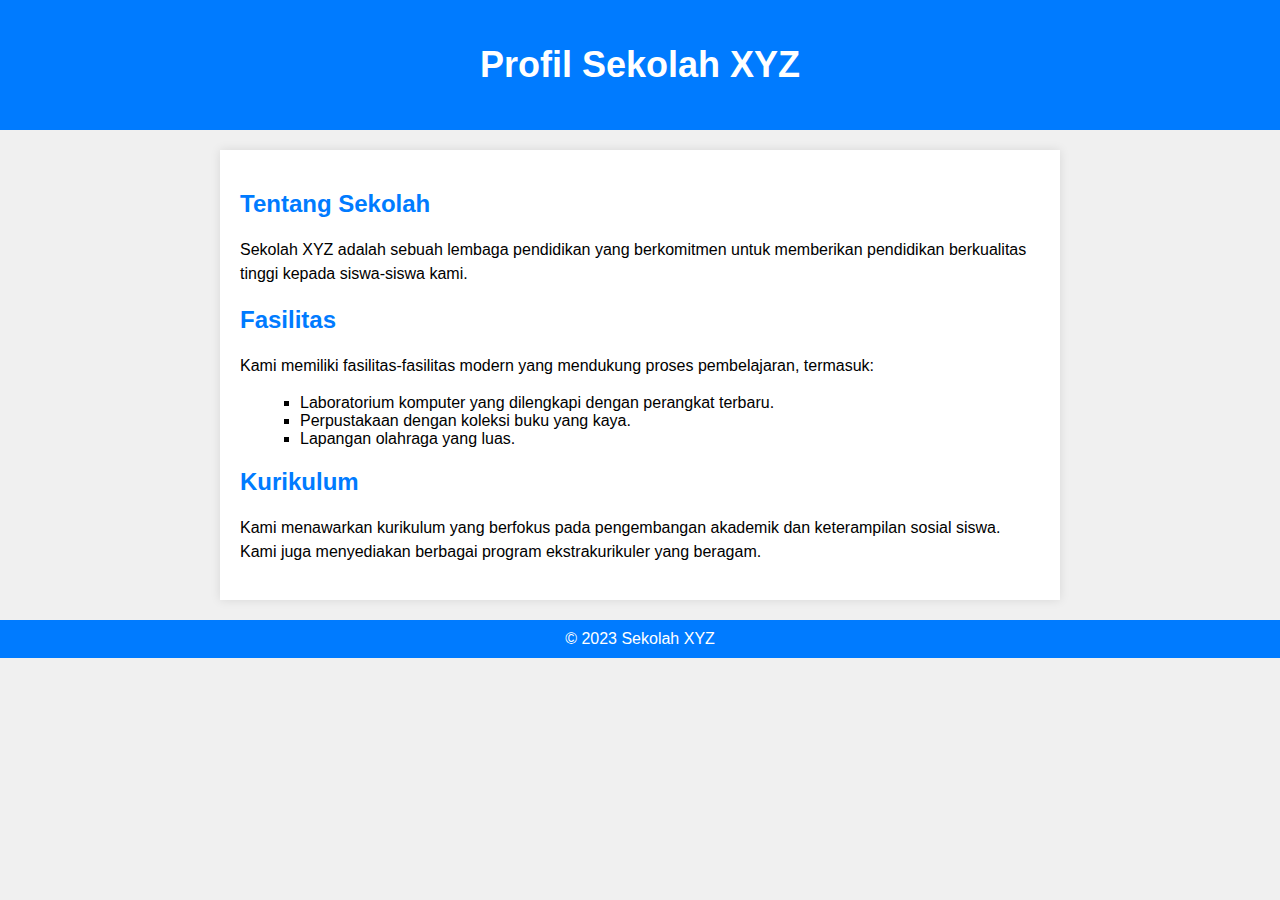
==== index.html @ 61d0d0b9 "Update index.html" ====
<!DOCTYPE html>
<html lang="id">
<head>
    <meta charset="UTF-8">
    <meta name="viewport" content="width=device-width, initial-scale=1.0">
    <title>Profil Sekolah</title>
    <style>
        body {
            font-family: Arial, sans-serif;
            background-color: #f0f0f0;
            margin: 0;
            padding: 0;
        }

        header {
            background-color: #007BFF;
            color: #fff;
            text-align: center;
            padding: 20px;
        }

        h1 {
            font-size: 36px;
        }

        main {
            max-width: 800px;
            margin: 20px auto;
            padding: 20px;
            background-color: #fff;
            box-shadow: 0 0 10px rgba(0, 0, 0, 0.1);
        }

        h2 {
            font-size: 24px;
            color: #007BFF;
        }

        p {
            font-size: 16px;
            line-height: 1.5;
        }

        ul {
            list-style-type: square;
            margin-left: 20px;
        }

        footer {
            background-color: #007BFF;
            color: #fff;
            text-align: center;
            padding: 10px;
        }
    </style>
</head>
<body>
    <header>
        <h1>Profil Sekolah XYZ</h1>
    </header>
    <main>
        <h2>Tentang Sekolah</h2>
        <p>Sekolah XYZ adalah sebuah lembaga pendidikan yang berkomitmen untuk memberikan pendidikan berkualitas tinggi kepada siswa-siswa kami.</p>
        
        <h2>Fasilitas</h2>
        <p>Kami memiliki fasilitas-fasilitas modern yang mendukung proses pembelajaran, termasuk:</p>
        <ul>
            <li>Laboratorium komputer yang dilengkapi dengan perangkat terbaru.</li>
            <li>Perpustakaan dengan koleksi buku yang kaya.</li>
            <li>Lapangan olahraga yang luas.</li>
        </ul>
        
        <h2>Kurikulum</h2>
        <p>Kami menawarkan kurikulum yang berfokus pada pengembangan akademik dan keterampilan sosial siswa. Kami juga menyediakan berbagai program ekstrakurikuler yang beragam.</p>
    </main>
    <footer>
        &copy; 2023 Sekolah XYZ
    </footer>
</body>
</html>
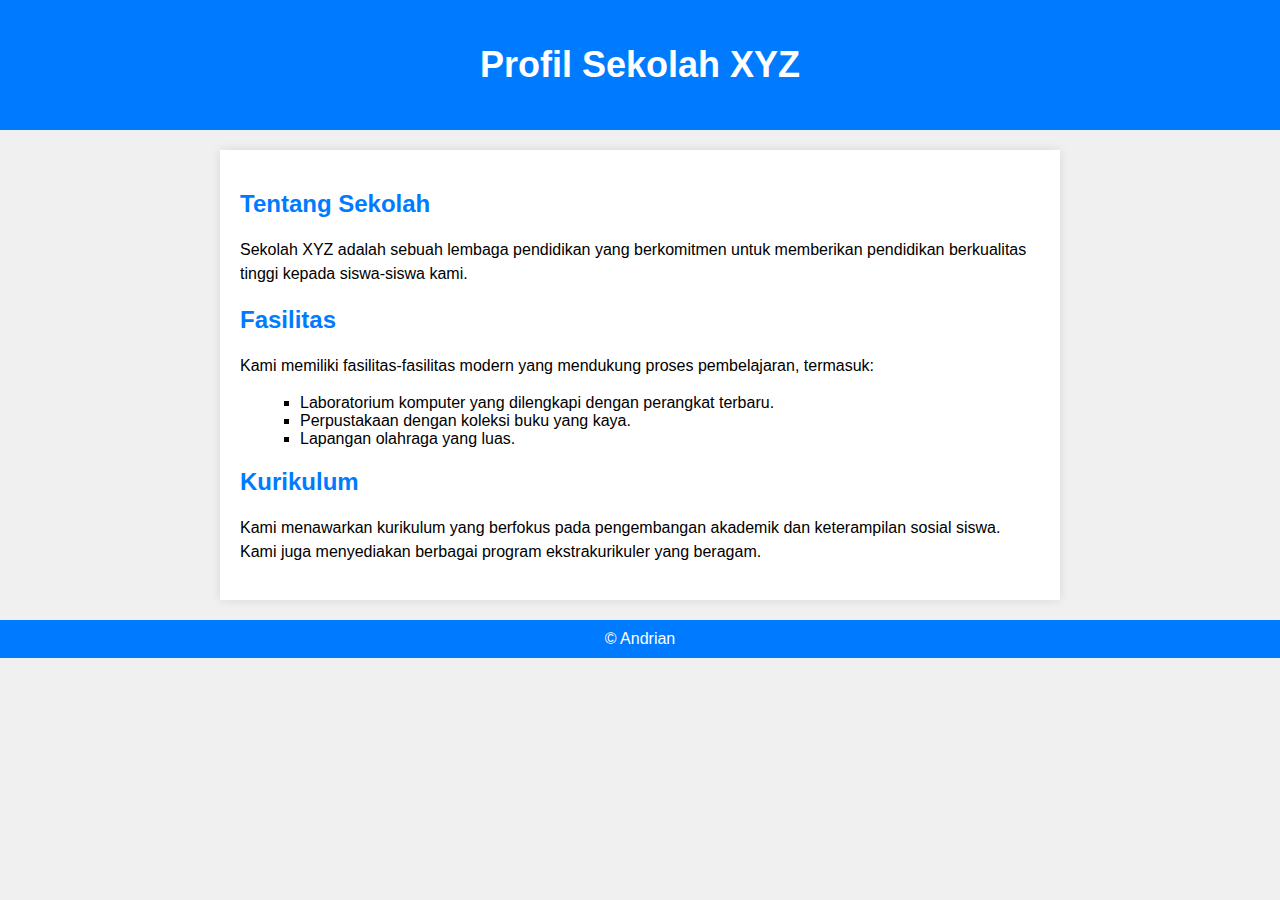
==== commit 62e6bf30: "Update index.html" ====
--- a/index.html
+++ b/index.html
@@ -74,7 +74,7 @@
         <p>Kami menawarkan kurikulum yang berfokus pada pengembangan akademik dan keterampilan sosial siswa. Kami juga menyediakan berbagai program ekstrakurikuler yang beragam.</p>
     </main>
     <footer>
-        &copy; 2023 Sekolah XYZ
+        &copy; Andrian
     </footer>
 </body>
 </html>
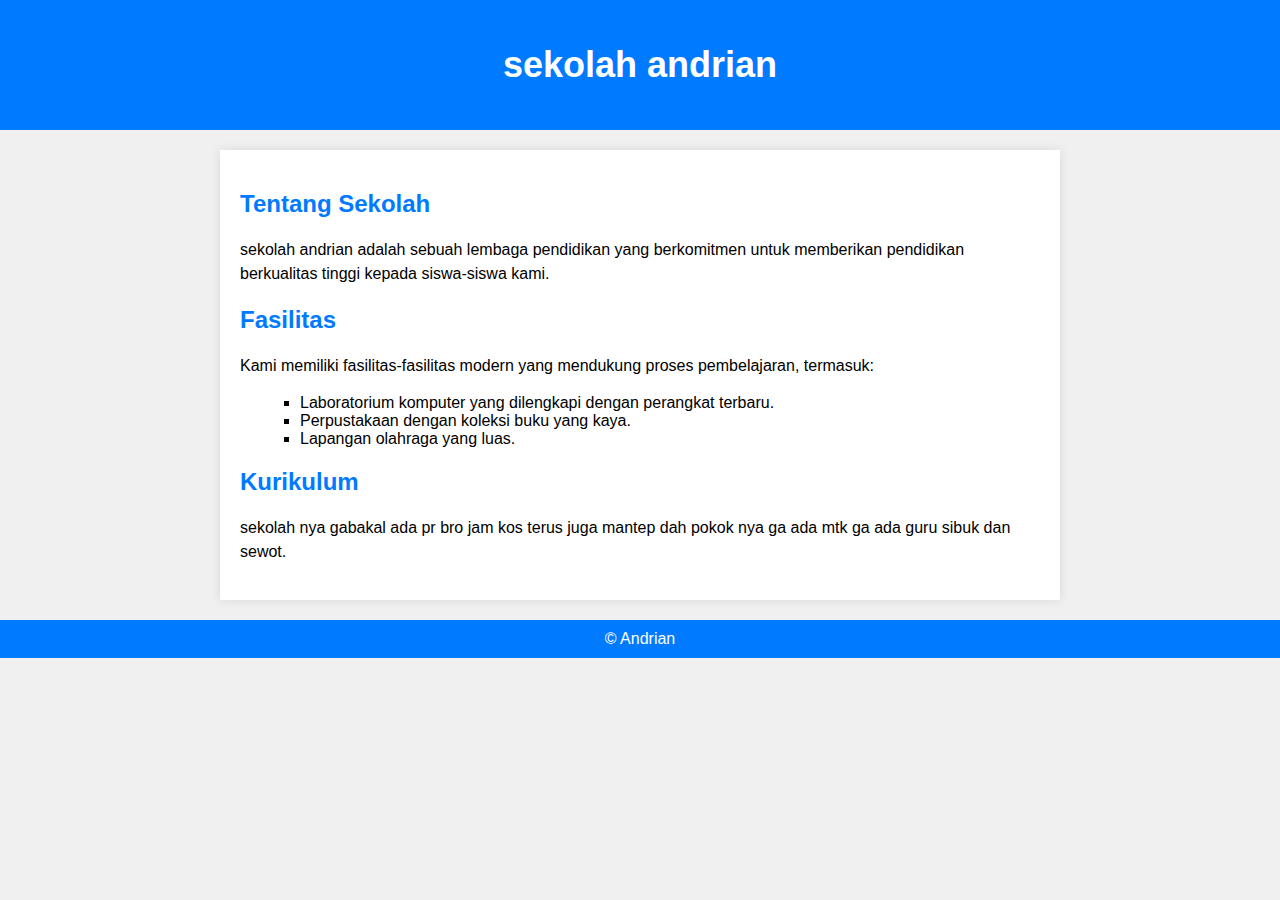
==== commit a974d336: "Update index.html" ====
--- a/index.html
+++ b/index.html
@@ -3,7 +3,7 @@
 <head>
     <meta charset="UTF-8">
     <meta name="viewport" content="width=device-width, initial-scale=1.0">
-    <title>Profil Sekolah</title>
+    <title>Andrian</title>
     <style>
         body {
             font-family: Arial, sans-serif;
@@ -56,11 +56,11 @@
 </head>
 <body>
     <header>
-        <h1>Profil Sekolah XYZ</h1>
+        <h1>sekolah andrian</h1>
     </header>
     <main>
         <h2>Tentang Sekolah</h2>
-        <p>Sekolah XYZ adalah sebuah lembaga pendidikan yang berkomitmen untuk memberikan pendidikan berkualitas tinggi kepada siswa-siswa kami.</p>
+        <p>sekolah andrian adalah sebuah lembaga pendidikan yang berkomitmen untuk memberikan pendidikan berkualitas tinggi kepada siswa-siswa kami.</p>
         
         <h2>Fasilitas</h2>
         <p>Kami memiliki fasilitas-fasilitas modern yang mendukung proses pembelajaran, termasuk:</p>
@@ -71,7 +71,7 @@
         </ul>
         
         <h2>Kurikulum</h2>
-        <p>Kami menawarkan kurikulum yang berfokus pada pengembangan akademik dan keterampilan sosial siswa. Kami juga menyediakan berbagai program ekstrakurikuler yang beragam.</p>
+        <p>sekolah nya gabakal ada pr bro jam kos terus juga mantep dah pokok nya ga ada mtk ga ada guru sibuk dan sewot.</p>
     </main>
     <footer>
         &copy; Andrian
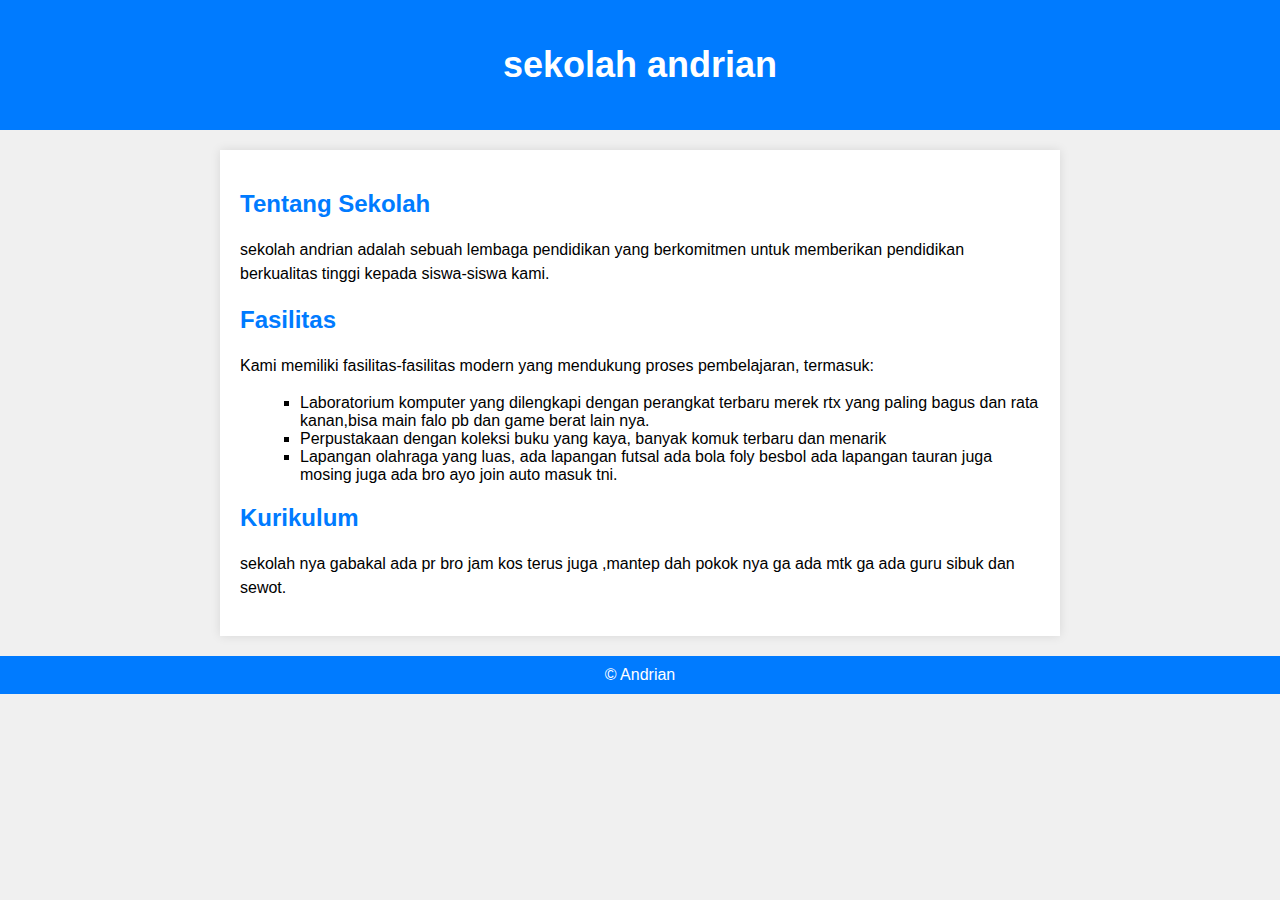
==== commit bed1e2b3: "Update index.html" ====
--- a/index.html
+++ b/index.html
@@ -65,13 +65,13 @@
         <h2>Fasilitas</h2>
         <p>Kami memiliki fasilitas-fasilitas modern yang mendukung proses pembelajaran, termasuk:</p>
         <ul>
-            <li>Laboratorium komputer yang dilengkapi dengan perangkat terbaru.</li>
-            <li>Perpustakaan dengan koleksi buku yang kaya.</li>
-            <li>Lapangan olahraga yang luas.</li>
+            <li>Laboratorium komputer yang dilengkapi dengan perangkat terbaru merek rtx yang paling bagus dan rata kanan,bisa main falo pb dan game berat lain nya.</li>
+            <li>Perpustakaan dengan koleksi buku yang kaya, banyak komuk terbaru dan menarik </li>
+            <li>Lapangan olahraga yang luas, ada lapangan futsal ada bola foly besbol ada lapangan tauran juga mosing juga ada bro ayo join auto masuk tni.</li>
         </ul>
         
         <h2>Kurikulum</h2>
-        <p>sekolah nya gabakal ada pr bro jam kos terus juga mantep dah pokok nya ga ada mtk ga ada guru sibuk dan sewot.</p>
+        <p>sekolah nya gabakal ada pr bro jam kos terus juga ,mantep dah pokok nya ga ada mtk ga ada guru sibuk dan sewot.</p>
     </main>
     <footer>
         &copy; Andrian
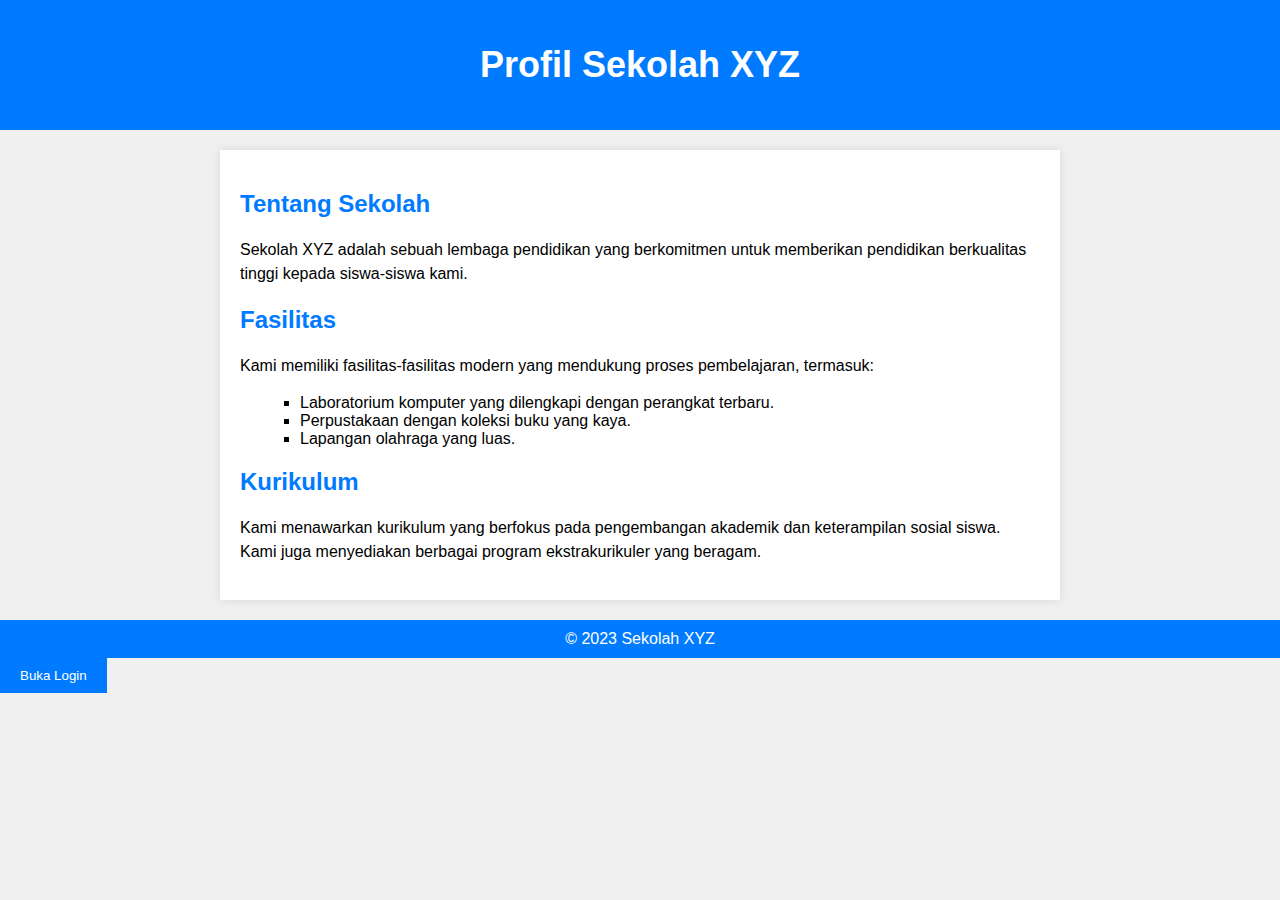
==== commit 893c8de1: "Update index.html" ====
--- a/index.html
+++ b/index.html
@@ -3,7 +3,7 @@
 <head>
     <meta charset="UTF-8">
     <meta name="viewport" content="width=device-width, initial-scale=1.0">
-    <title>Andrian</title>
+    <title>Profil Sekolah</title>
     <style>
         body {
             font-family: Arial, sans-serif;
@@ -52,29 +52,88 @@
             text-align: center;
             padding: 10px;
         }
+
+        /* Animasi Slide */
+        .login-container {
+            display: none;
+            padding: 20px;
+            background-color: #fff;
+            box-shadow: 0 0 10px rgba(0, 0, 0, 0.1);
+            position: absolute;
+            top: 50%;
+            left: 50%;
+            transform: translate(-50%, -50%);
+        }
+
+        .login-container.active {
+            display: block;
+            animation: slide-in 0.5s ease-in-out;
+        }
+
+        @keyframes slide-in {
+            0% {
+                transform: translate(-50%, -150%);
+                opacity: 0;
+            }
+            100% {
+                transform: translate(-50%, -50%);
+                opacity: 1;
+            }
+        }
+
+        /* Tombol Login */
+        .login-button {
+            background-color: #007BFF;
+            color: #fff;
+            border: none;
+            padding: 10px 20px;
+            cursor: pointer;
+        }
     </style>
 </head>
 <body>
     <header>
-        <h1>sekolah andrian</h1>
+        <h1>Profil Sekolah XYZ</h1>
     </header>
     <main>
         <h2>Tentang Sekolah</h2>
-        <p>sekolah andrian adalah sebuah lembaga pendidikan yang berkomitmen untuk memberikan pendidikan berkualitas tinggi kepada siswa-siswa kami.</p>
+        <p>Sekolah XYZ adalah sebuah lembaga pendidikan yang berkomitmen untuk memberikan pendidikan berkualitas tinggi kepada siswa-siswa kami.</p>
         
         <h2>Fasilitas</h2>
         <p>Kami memiliki fasilitas-fasilitas modern yang mendukung proses pembelajaran, termasuk:</p>
         <ul>
-            <li>Laboratorium komputer yang dilengkapi dengan perangkat terbaru merek rtx yang paling bagus dan rata kanan,bisa main falo pb dan game berat lain nya.</li>
-            <li>Perpustakaan dengan koleksi buku yang kaya, banyak komuk terbaru dan menarik </li>
-            <li>Lapangan olahraga yang luas, ada lapangan futsal ada bola foly besbol ada lapangan tauran juga mosing juga ada bro ayo join auto masuk tni.</li>
+            <li>Laboratorium komputer yang dilengkapi dengan perangkat terbaru.</li>
+            <li>Perpustakaan dengan koleksi buku yang kaya.</li>
+            <li>Lapangan olahraga yang luas.</li>
         </ul>
         
         <h2>Kurikulum</h2>
-        <p>sekolah nya gabakal ada pr bro jam kos terus juga ,mantep dah pokok nya ga ada mtk ga ada guru sibuk dan sewot.</p>
+        <p>Kami menawarkan kurikulum yang berfokus pada pengembangan akademik dan keterampilan sosial siswa. Kami juga menyediakan berbagai program ekstrakurikuler yang beragam.</p>
     </main>
     <footer>
-        &copy; Andrian
+        &copy; 2023 Sekolah XYZ
     </footer>
+
+    <!-- Slide Login -->
+    <div id="login" class="login-container">
+        <h2>Login</h2>
+        <form>
+            <label for="username">Username:</label>
+            <input type="text" id="username" name="username"><br><br>
+            <label for="password">Password:</label>
+            <input type="password" id="password" name="password"><br><br>
+            <button class="login-button">Login</button>
+        </form>
+    </div>
+
+    <!-- Tombol untuk Membuka/Hide Slide Login -->
+    <button id="toggle-login" class="login-button" onclick="toggleLogin()">Buka Login</button>
+
+    <script>
+        function toggleLogin() {
+            var loginContainer = document.getElementById("login");
+            loginContainer.classList.toggle("active");
+        }
+    </script>
 </body>
 </html>
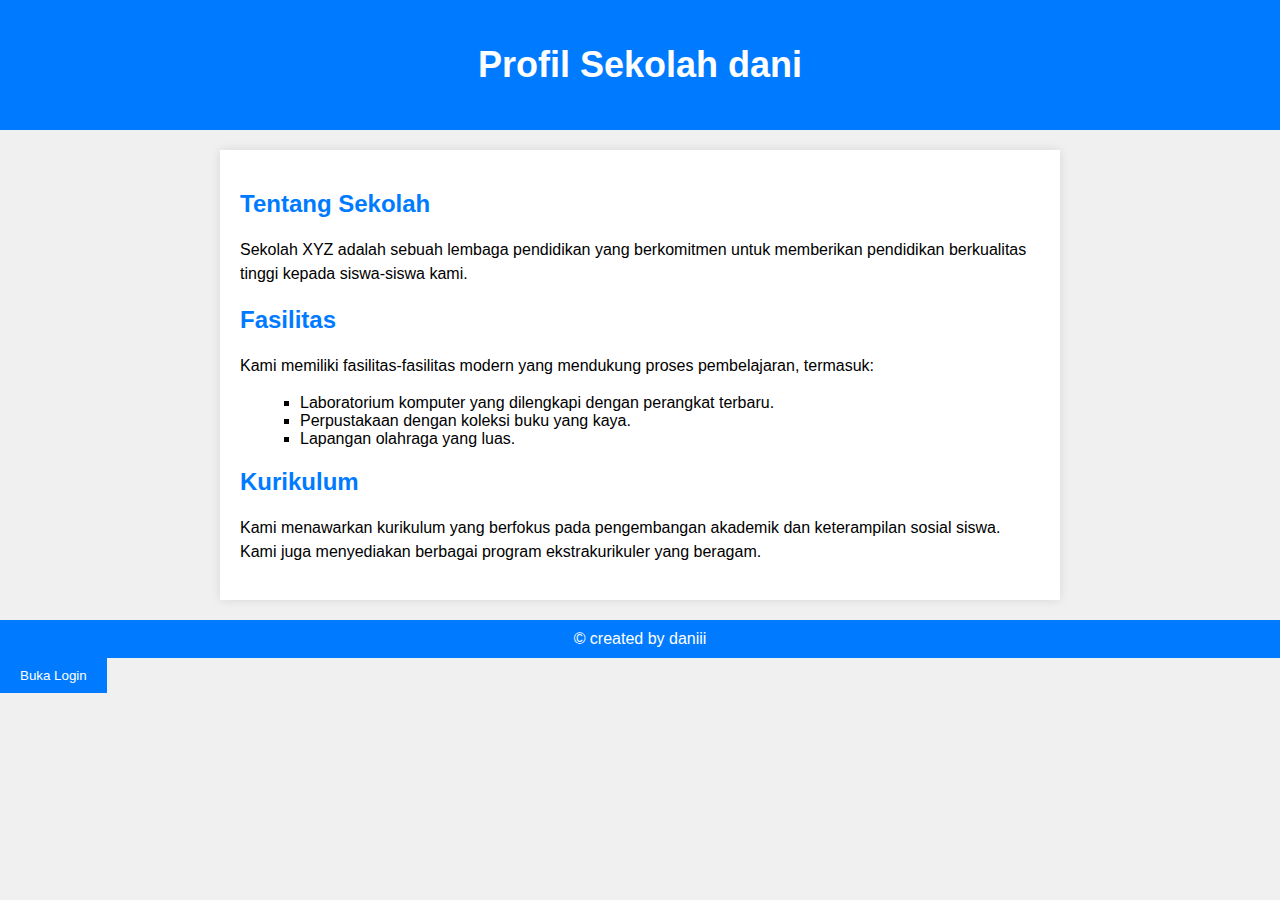
==== commit 6cbabdd5: "Update index.html" ====
--- a/index.html
+++ b/index.html
@@ -3,7 +3,7 @@
 <head>
     <meta charset="UTF-8">
     <meta name="viewport" content="width=device-width, initial-scale=1.0">
-    <title>Profil Sekolah</title>
+    <title>sekolah dani ajg</title>
     <style>
         body {
             font-family: Arial, sans-serif;
@@ -68,6 +68,7 @@
         .login-container.active {
             display: block;
             animation: slide-in 0.5s ease-in-out;
+            text-align: center;
         }
 
         @keyframes slide-in {
@@ -93,7 +94,7 @@
 </head>
 <body>
     <header>
-        <h1>Profil Sekolah XYZ</h1>
+        <h1>Profil Sekolah dani</h1>
     </header>
     <main>
         <h2>Tentang Sekolah</h2>
@@ -111,7 +112,7 @@
         <p>Kami menawarkan kurikulum yang berfokus pada pengembangan akademik dan keterampilan sosial siswa. Kami juga menyediakan berbagai program ekstrakurikuler yang beragam.</p>
     </main>
     <footer>
-        &copy; 2023 Sekolah XYZ
+        &copy; created by daniii
     </footer>
 
     <!-- Slide Login -->
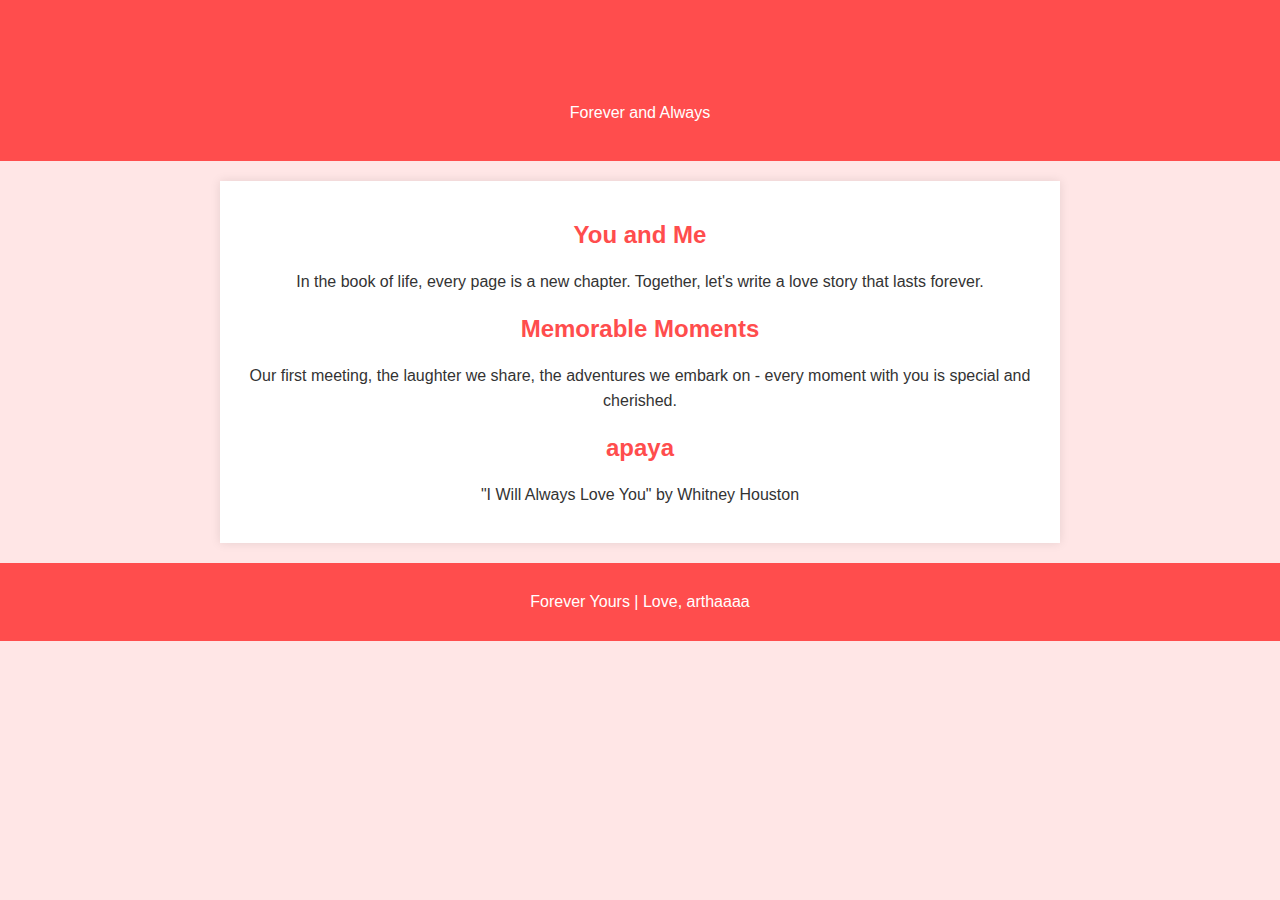
==== commit 10b7af18: "Update index.html" ====
--- a/index.html
+++ b/index.html
@@ -1,29 +1,26 @@
 <!DOCTYPE html>
-<html lang="id">
+<html lang="en">
 <head>
     <meta charset="UTF-8">
     <meta name="viewport" content="width=device-width, initial-scale=1.0">
-    <title>sekolah dani ajg</title>
+    <title>kamu</title>
     <style>
         body {
-            font-family: Arial, sans-serif;
-            background-color: #f0f0f0;
+            font-family: 'Arial', sans-serif;
             margin: 0;
             padding: 0;
+            background-color: #ffe6e6;
+            color: #333;
+            text-align: center;
         }
 
         header {
-            background-color: #007BFF;
+            background-color: #ff4d4d;
             color: #fff;
-            text-align: center;
             padding: 20px;
         }
 
-        h1 {
-            font-size: 36px;
-        }
-
-        main {
+        section {
             max-width: 800px;
             margin: 20px auto;
             padding: 20px;
@@ -31,110 +28,49 @@
             box-shadow: 0 0 10px rgba(0, 0, 0, 0.1);
         }
 
-        h2 {
-            font-size: 24px;
-            color: #007BFF;
+        h1, h2, h3 {
+            color: #ff4d4d;
         }
 
         p {
-            font-size: 16px;
-            line-height: 1.5;
-        }
-
-        ul {
-            list-style-type: square;
-            margin-left: 20px;
+            line-height: 1.6;
         }
 
         footer {
-            background-color: #007BFF;
-            color: #fff;
             text-align: center;
             padding: 10px;
-        }
-
-        /* Animasi Slide */
-        .login-container {
-            display: none;
-            padding: 20px;
-            background-color: #fff;
-            box-shadow: 0 0 10px rgba(0, 0, 0, 0.1);
-            position: absolute;
-            top: 50%;
-            left: 50%;
-            transform: translate(-50%, -50%);
-        }
-
-        .login-container.active {
-            display: block;
-            animation: slide-in 0.5s ease-in-out;
-            text-align: center;
-        }
-
-        @keyframes slide-in {
-            0% {
-                transform: translate(-50%, -150%);
-                opacity: 0;
-            }
-            100% {
-                transform: translate(-50%, -50%);
-                opacity: 1;
-            }
-        }
-
-        /* Tombol Login */
-        .login-button {
-            background-color: #007BFF;
+            background-color: #ff4d4d;
             color: #fff;
-            border: none;
-            padding: 10px 20px;
-            cursor: pointer;
         }
     </style>
 </head>
 <body>
+
     <header>
-        <h1>Profil Sekolah dani</h1>
+        <h1>Our Love Story</h1>
+        <p>Forever and Always</p>
     </header>
-    <main>
-        <h2>Tentang Sekolah</h2>
-        <p>Sekolah XYZ adalah sebuah lembaga pendidikan yang berkomitmen untuk memberikan pendidikan berkualitas tinggi kepada siswa-siswa kami.</p>
-        
-        <h2>Fasilitas</h2>
-        <p>Kami memiliki fasilitas-fasilitas modern yang mendukung proses pembelajaran, termasuk:</p>
-        <ul>
-            <li>Laboratorium komputer yang dilengkapi dengan perangkat terbaru.</li>
-            <li>Perpustakaan dengan koleksi buku yang kaya.</li>
-            <li>Lapangan olahraga yang luas.</li>
-        </ul>
-        
-        <h2>Kurikulum</h2>
-        <p>Kami menawarkan kurikulum yang berfokus pada pengembangan akademik dan keterampilan sosial siswa. Kami juga menyediakan berbagai program ekstrakurikuler yang beragam.</p>
-    </main>
+
+    <section>
+        <h2>You and Me</h2>
+        <p>
+            In the book of life, every page is a new chapter. Together, let's write a love story that lasts forever.
+        </p>
+
+        <h2>Memorable Moments</h2>
+        <p>
+            Our first meeting, the laughter we share, the adventures we embark on - every moment with you is special and cherished.
+        </p>
+
+        <h2>apaya</h2>
+        <p>
+            "I Will Always Love You" by Whitney Houston
+        </p>
+    </section>
+
     <footer>
-        &copy; created by daniii
+        <p>Forever Yours | Love, arthaaaa</p>
     </footer>
 
-    <!-- Slide Login -->
-    <div id="login" class="login-container">
-        <h2>Login</h2>
-        <form>
-            <label for="username">Username:</label>
-            <input type="text" id="username" name="username"><br><br>
-            <label for="password">Password:</label>
-            <input type="password" id="password" name="password"><br><br>
-            <button class="login-button">Login</button>
-        </form>
-    </div>
-
-    <!-- Tombol untuk Membuka/Hide Slide Login -->
-    <button id="toggle-login" class="login-button" onclick="toggleLogin()">Buka Login</button>
-
-    <script>
-        function toggleLogin() {
-            var loginContainer = document.getElementById("login");
-            loginContainer.classList.toggle("active");
-        }
-    </script>
 </body>
 </html>
